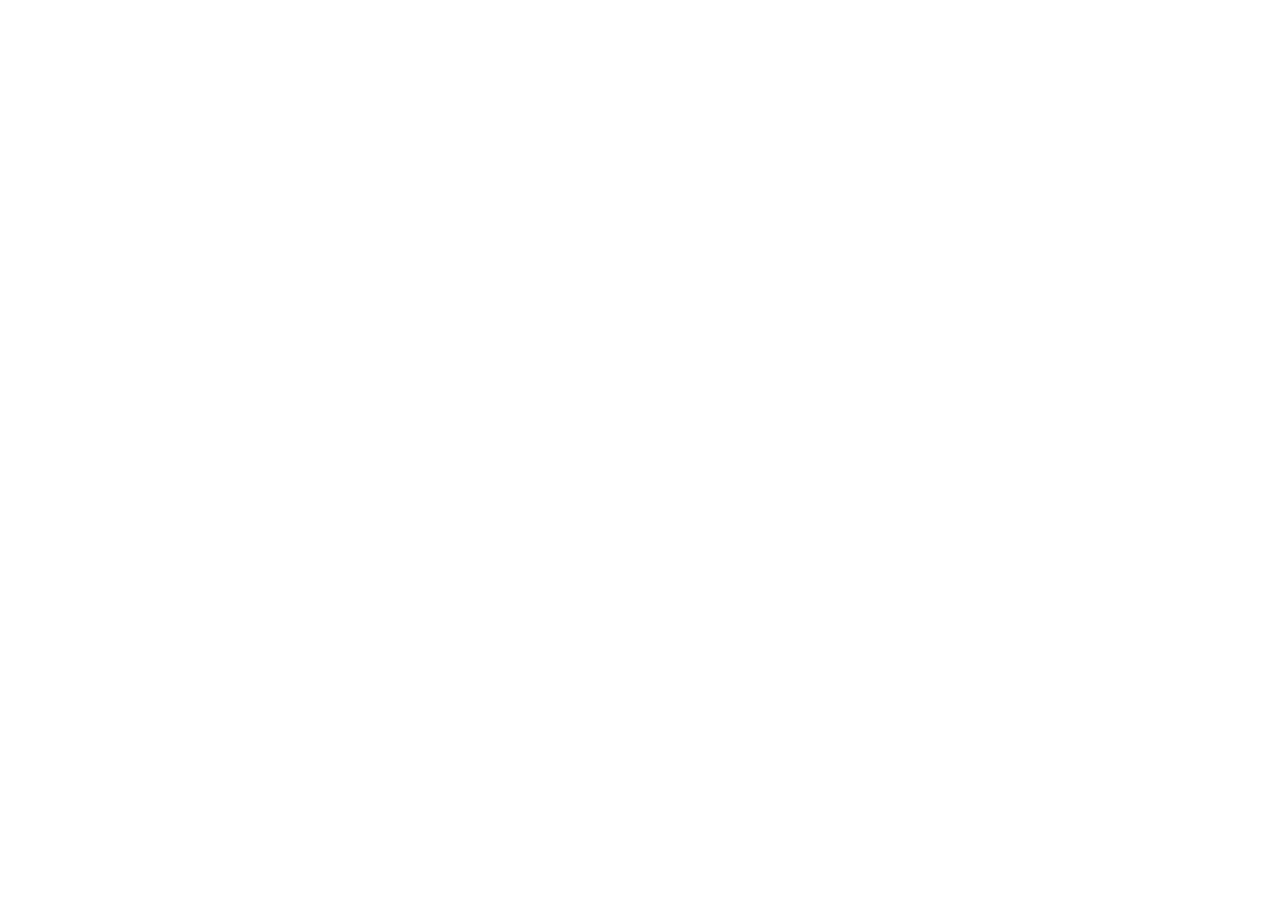
==== about.html @ 530d58bd "About Create about.html" ====
<!DOCTYPE html>
<html lang="en">
<head>
    <meta charset="UTF-8">
    <meta name="viewport" content="width=device-width, initial-scale=1.0">
    <title>Document</title>
</head>
<body>
    
</body>
</html>
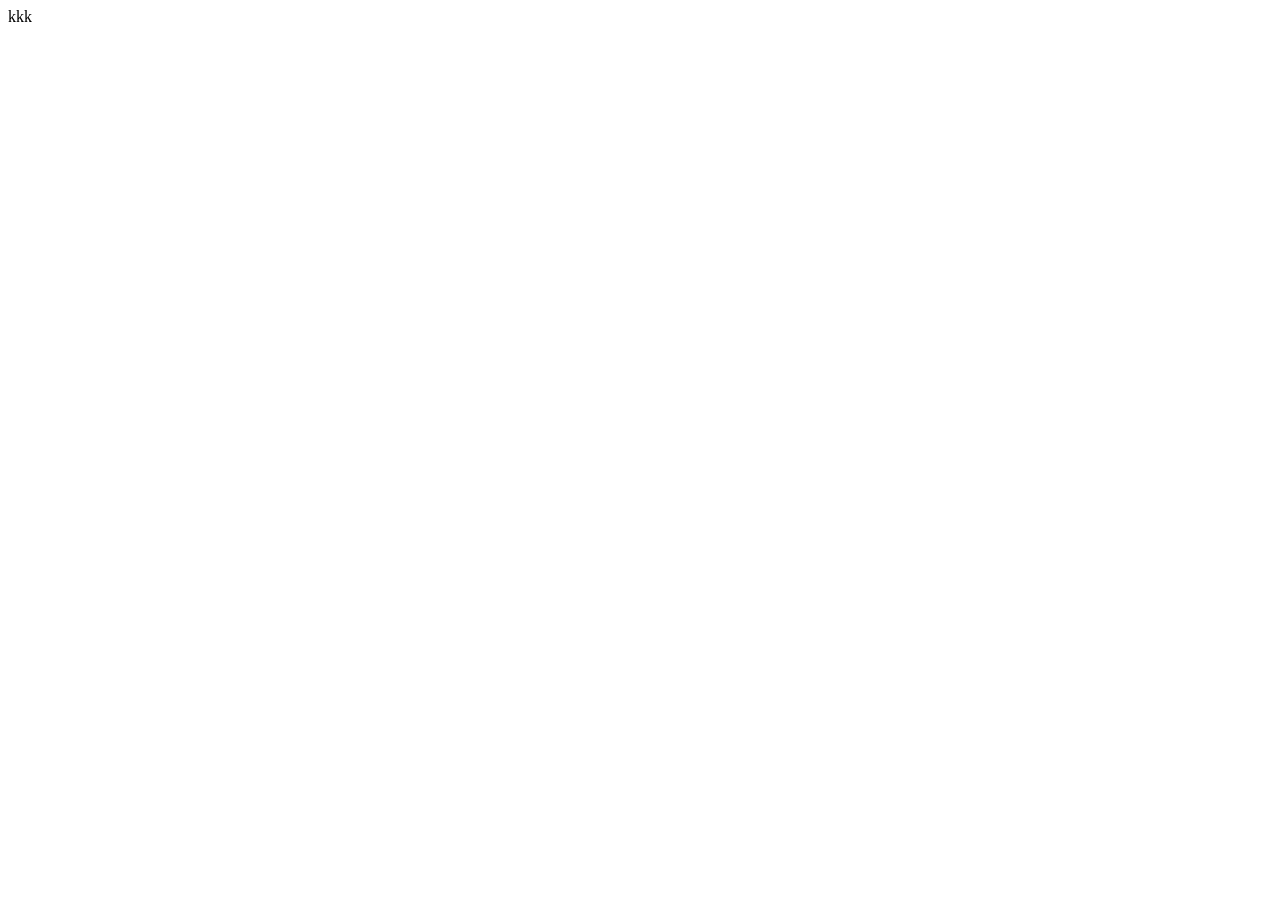
==== commit 49e6530e: "Change" ====
--- a/about.html
+++ b/about.html
@@ -6,6 +6,6 @@
     <title>Document</title>
 </head>
 <body>
-    
+    kkk
 </body>
 </html>
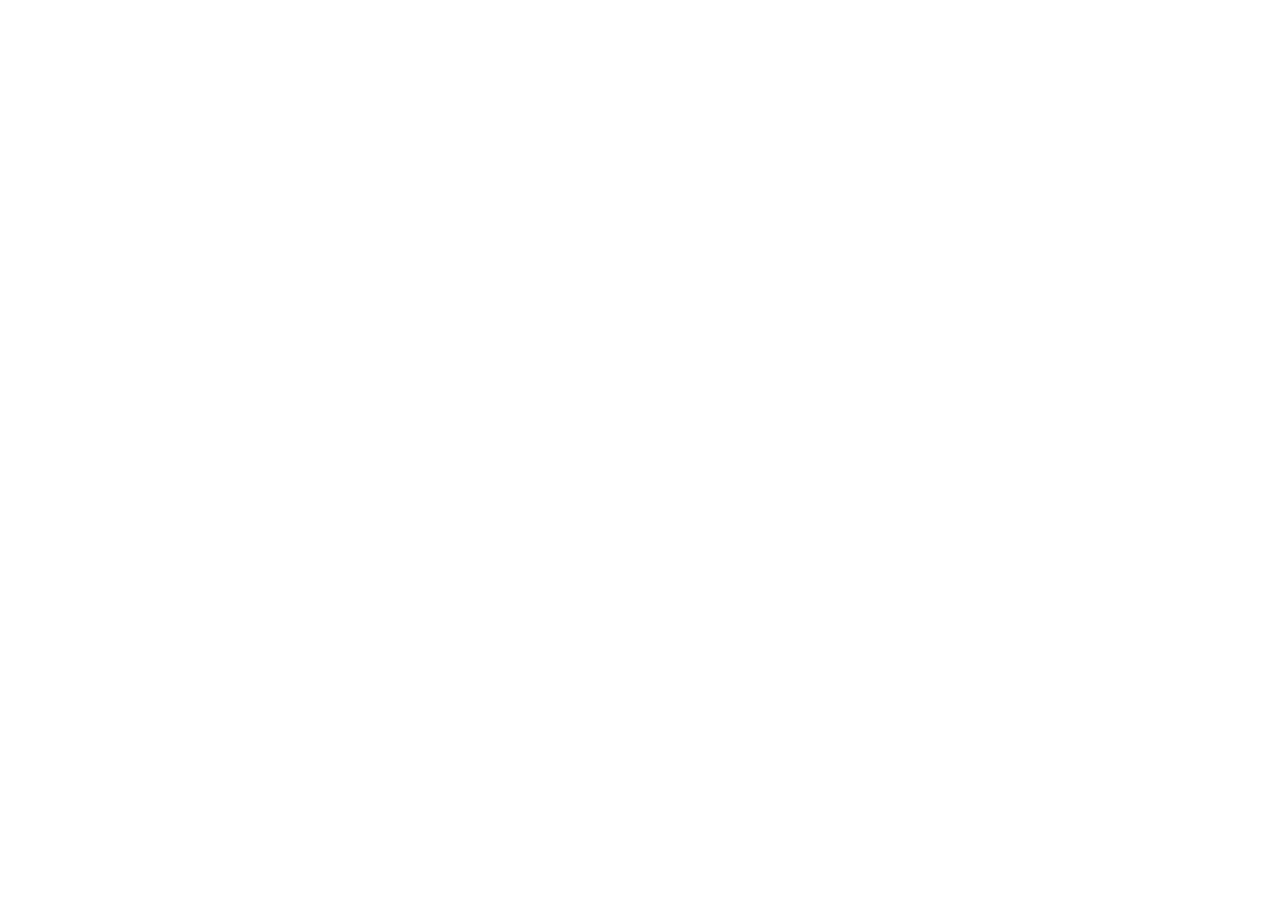
==== commit 7d460e11: "about us about us created" ====
--- a/about.html
+++ b/about.html
@@ -6,6 +6,6 @@
     <title>Document</title>
 </head>
 <body>
-    kkk
+    
 </body>
 </html>
